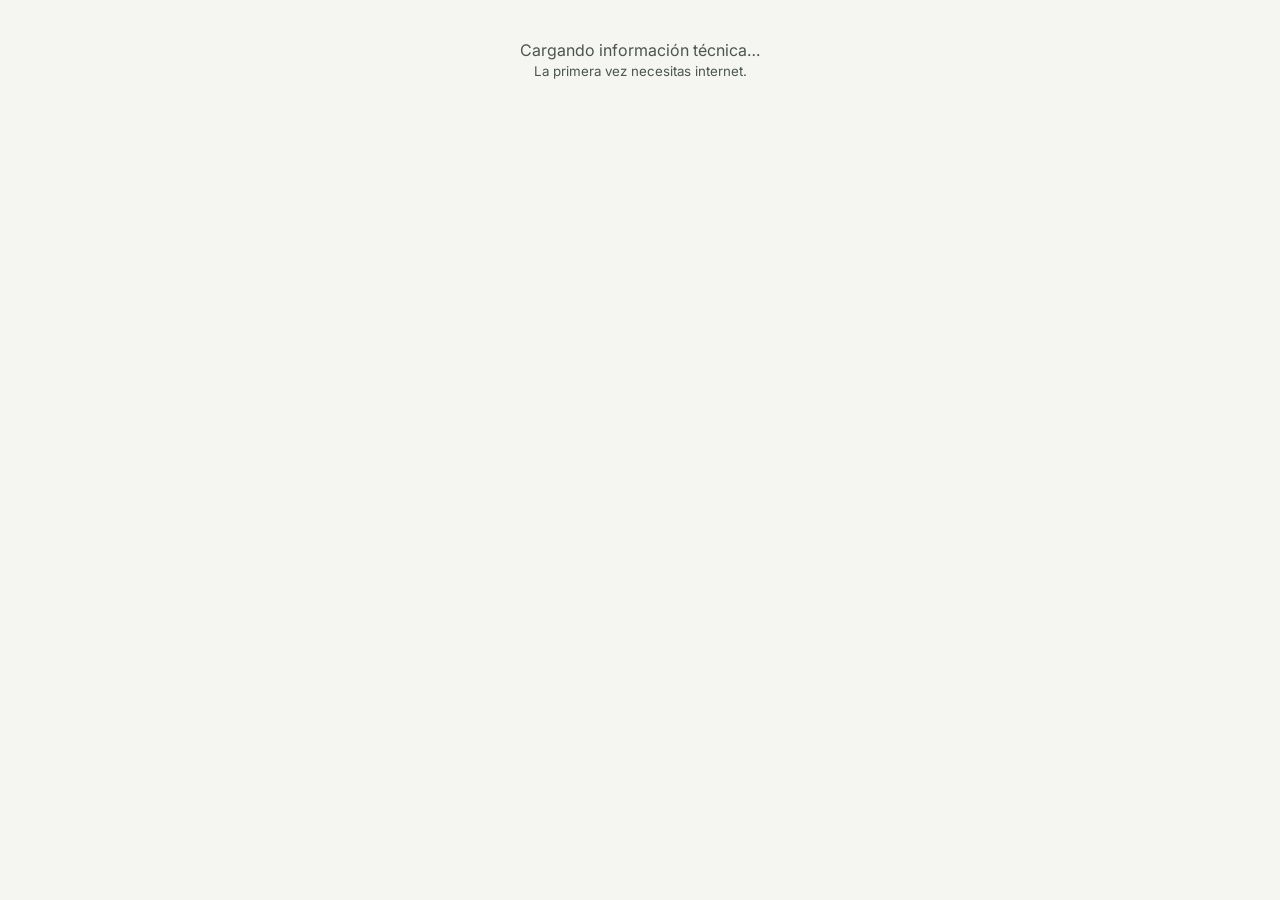
==== index.html @ 91d8ee5e "CampoGuía: primera versión conectada a Supabase Co-Authored-By: Claude Opus 5.5 <noreply@anthropic.c" ====
<!doctype html>
<html lang="es">
<head>
<meta charset="utf-8">
<meta name="viewport" content="width=device-width, initial-scale=1, viewport-fit=cover">
<meta name="theme-color" content="#1F5E3B">
<meta name="description" content="Manual técnico de cultivos y registro de actividades de la finca.">
<title>CampoGuía</title>
<link rel="manifest" href="manifest.webmanifest">
<link rel="icon" href="icons/icon-192.png">
<link rel="apple-touch-icon" href="icons/icon-192.png">
<link rel="preconnect" href="https://fonts.googleapis.com">
<link rel="stylesheet" href="https://fonts.googleapis.com/css2?family=Inter:wght@400;500;600;700&family=Space+Grotesk:wght@600;700&display=swap">
<link rel="stylesheet" href="css/app.css">
</head>
<body>
<div id="app"><div class="cargando">Cargando…</div></div>
<noscript>Activa JavaScript para usar CampoGuía.</noscript>
<script src="js/config.js"></script>
<script src="js/vendor/supabase.js"></script>
<script src="js/vendor/xlsx.mini.min.js"></script>
<script src="js/ui.js"></script>
<script src="js/logic.js"></script>
<script src="js/data.js"></script>
<script src="js/reporte.js"></script>
<script src="js/app.js"></script>
</body>
</html>
---- css/app.css ----
:root{
  --verde:#1F5E3B;--verde-2:#153F28;--verde-claro:#E3EFE7;--fondo:#F5F6F1;--blanco:#fff;--texto:#1C2420;--suave:#4A5650;
  --borde:#E1E4DC;--borde-2:#CBD0C5;--ambar:#9A5B07;--ambar-fondo:#FFF6E5;--ambar-borde:#F2C877;--rojo:#A1281C;--rojo-fondo:#FDECEA;
  --rojo-borde:#F0B4AD;--azul:#163C5C;--azul-claro:#EAF1F8;--wa:#1E8E4E;--radio:14px;
  font-family:Inter,system-ui,-apple-system,"Segoe UI",Roboto,sans-serif;color:var(--texto);
}
*{box-sizing:border-box}
html,body{margin:0;background:var(--fondo)}
body{min-height:100vh;-webkit-text-size-adjust:100%}
a{color:var(--verde)}
button,input,select,textarea{font:inherit;color:inherit}
h1,h2,h3{margin:0;font-family:"Space Grotesk",Inter,system-ui,sans-serif;letter-spacing:-.01em}
.app{max-width:560px;margin:0 auto;min-height:100vh;display:flex;flex-direction:column;padding-bottom:84px}
.top{background:var(--verde);color:#fff;padding:20px 18px 18px;display:flex;flex-direction:column;gap:10px}
.top .fila{display:flex;justify-content:space-between;align-items:center;gap:10px}
.top h1{font-size:22px}.top p{margin:0;color:#DDEBE2;font-size:14px;line-height:1.4}
.barra{background:#fff;padding:14px 16px;display:flex;align-items:center;gap:12px;border-bottom:1px solid var(--borde);position:sticky;top:0;z-index:5}
.barra .t{display:flex;flex-direction:column;gap:1px;min-width:0;flex:1}
.barra .t small{font-size:12px;color:var(--suave)}
.barra .t strong{font-family:"Space Grotesk",Inter,sans-serif;font-size:19px;white-space:nowrap;overflow:hidden;text-overflow:ellipsis}
.icono-btn{width:44px;height:44px;border-radius:12px;background:#F0F2EC;border:none;display:inline-flex;align-items:center;justify-content:center;flex-shrink:0;cursor:pointer;color:var(--texto);text-decoration:none}
.top .icono-btn{background:rgba(255,255,255,.16);color:#fff}
.cont{padding:16px;display:flex;flex-direction:column;gap:14px;flex:1}
.etq{font-size:12.5px;font-weight:600;color:var(--suave);text-transform:uppercase;letter-spacing:.04em}
.card{background:#fff;border:1px solid var(--borde);border-radius:var(--radio);padding:14px;display:flex;flex-direction:column;gap:10px}
.lista{display:flex;flex-direction:column;gap:8px}
.item{background:#fff;border:1px solid var(--borde);border-radius:var(--radio);padding:12px 14px;display:flex;align-items:center;justify-content:space-between;gap:10px;text-decoration:none;color:var(--texto);min-height:52px;cursor:pointer;text-align:left;width:100%}
.item .tx{display:flex;flex-direction:column;gap:2px;min-width:0}
.item .tx b{font-size:15px}.item .tx span{font-size:12.5px;color:var(--suave)}
.grid2{display:grid;grid-template-columns:repeat(2,minmax(0,1fr));gap:10px}
.grid3{display:grid;grid-template-columns:repeat(3,minmax(0,1fr));gap:8px}
.cultivo{border:2px solid var(--borde);background:#fff;border-radius:16px;padding:16px 14px;text-align:left;display:flex;flex-direction:column;gap:8px;cursor:pointer;text-decoration:none;color:var(--texto)}
.cultivo b{font-size:17px}.cultivo span{font-size:12.5px;color:var(--suave)}
.cultivo.sel{border-color:var(--verde)}
.chips{display:flex;flex-wrap:wrap;gap:8px}
.chip{border:1px solid var(--borde-2);background:#fff;border-radius:999px;padding:10px 14px;font-size:14px;min-height:44px;cursor:pointer}
.chip.sel{background:var(--verde);border-color:var(--verde);color:#fff;font-weight:600}
.seg{display:grid;grid-auto-columns:1fr;grid-auto-flow:column;background:#E7EAE2;border-radius:12px;padding:4px}
.seg button{border:none;background:transparent;border-radius:9px;padding:10px 6px;font-size:14px;color:var(--suave);min-height:44px;cursor:pointer}
.seg button.sel{background:#fff;color:var(--texto);font-weight:600;box-shadow:0 1px 2px rgba(0,0,0,.08)}
.btn{border:none;background:var(--verde);color:#fff;border-radius:12px;padding:12px 14px;font-size:15px;font-weight:600;min-height:48px;cursor:pointer;text-decoration:none;display:inline-flex;align-items:center;justify-content:center;gap:8px;text-align:center}
.btn.sec{background:#fff;color:var(--verde);border:2px solid var(--verde)}
.btn.wa{background:var(--wa)}
.btn.azul{background:var(--azul)}
.btn.peligro{background:#fff;color:var(--rojo);border:2px solid var(--rojo-borde)}
.btn.chico{min-height:40px;padding:8px 12px;font-size:13.5px}
.btn:disabled{opacity:.5;cursor:default}
.acciones{display:grid;grid-template-columns:repeat(2,minmax(0,1fr));gap:8px}
.campo{display:flex;flex-direction:column;gap:6px;font-size:13.5px;font-weight:600}
.campo small{font-weight:400;color:var(--suave);font-size:12px}
.campo input,.campo select,.campo textarea{border:1px solid var(--borde-2);border-radius:12px;padding:0 12px;min-height:48px;background:#fff;font-weight:400;font-size:15px;width:100%}
.campo textarea{padding:10px 12px;min-height:80px;resize:vertical}
.campo input:focus,.campo select:focus,.campo textarea:focus{outline:2px solid var(--verde);outline-offset:0;border-color:var(--verde)}
.unido{display:flex;align-items:center;background:#fff;border:1px solid var(--borde-2);border-radius:12px;padding-right:12px}
.unido input{border:none!important;min-height:46px;outline:none}
.unido span{font-weight:500;color:var(--suave);font-size:14px;white-space:nowrap}
.aviso{border-radius:14px;padding:12px 14px;display:flex;gap:10px;align-items:flex-start;font-size:13px;line-height:1.45}
.aviso .pill{flex-shrink:0}
.aviso.ambar{background:var(--ambar-fondo);border:1px solid var(--ambar-borde);color:#5C3A05}
.aviso.rojo{background:var(--rojo-fondo);border:1px solid var(--rojo-borde);color:#5E1710}
.aviso.verde{background:var(--verde-claro);color:var(--verde-2)}
.aviso.azul{background:var(--azul-claro);color:#163C5C}
.pill{display:inline-block;font-size:11px;font-weight:700;padding:4px 8px;border-radius:6px;white-space:nowrap;letter-spacing:.02em}
.pill.verde{background:var(--verde-claro);color:var(--verde)}
.pill.ambar{background:var(--ambar);color:#fff}
.pill.rojo{background:var(--rojo);color:#fff}
.pill.gris{background:#F0F2EC;color:var(--suave)}
.pill.claro-ambar{background:var(--ambar-fondo);color:#7A4706}
.pill.claro-rojo{background:var(--rojo-fondo);color:var(--rojo)}
.grande{font-family:"Space Grotesk",Inter,sans-serif;font-size:34px;font-weight:700;color:var(--verde);line-height:1.1}
.resultado{background:var(--verde);color:#fff;border-radius:16px;padding:16px;display:flex;flex-direction:column;gap:12px}
.resultado .etq{color:#CFE3D6}
.resultado .n{font-family:"Space Grotesk",Inter,sans-serif;font-size:26px;font-weight:700}
.resultado small{font-size:12px;color:#CFE3D6}
.resultado .linea{border-top:1px solid rgba(255,255,255,.2);padding-top:10px;font-size:14px;color:#E6F0E9}
.dato{display:flex;flex-direction:column;gap:2px;background:#fff;border:1px solid var(--borde);border-radius:12px;padding:10px}
.dato span{font-size:11.5px;color:var(--suave)}.dato b{font-size:15px}
.paso{display:flex;gap:10px;align-items:flex-start;font-size:14px;line-height:1.4}
.paso .num{width:26px;height:26px;border-radius:50%;background:var(--verde);color:#fff;font-size:13px;font-weight:700;display:flex;align-items:center;justify-content:center;flex-shrink:0}
.nav{position:fixed;bottom:0;left:0;right:0;background:#fff;border-top:1px solid var(--borde);display:grid;grid-template-columns:repeat(4,1fr);padding:6px 4px calc(8px + env(safe-area-inset-bottom));z-index:10;max-width:560px;margin:0 auto}
.nav a{display:flex;flex-direction:column;align-items:center;gap:3px;font-size:11.5px;color:var(--suave);text-decoration:none;min-height:50px;justify-content:center}
.nav a.sel{color:var(--verde);font-weight:600}
.estado{display:inline-flex;align-items:center;gap:6px;background:rgba(255,255,255,.16);padding:6px 10px;border-radius:999px;font-size:12px;font-weight:600;color:#fff}
.estado i{width:8px;height:8px;border-radius:50%;background:#7FD69B;display:inline-block}
.estado.off i{background:#F2B84B}
.demo{background:#FFF6E5;color:#5C3A05;font-size:12.5px;padding:8px 16px;text-align:center}
.vacio{text-align:center;color:var(--suave);font-size:14px;padding:24px 8px;line-height:1.5}
.linea-sep{height:1px;background:var(--borde);margin:2px 0}
.fila{display:flex;align-items:center;justify-content:space-between;gap:10px}
.mini{font-size:12.5px;color:var(--suave);line-height:1.45}
.prod-tag{background:var(--verde-claro);color:var(--verde);font-size:11px;font-weight:700;padding:4px 6px;border-radius:6px;text-transform:uppercase}
.barra-costos{display:flex;height:12px;border-radius:999px;overflow:hidden;background:#F0F2EC}
.toast{position:fixed;left:50%;bottom:96px;transform:translateX(-50%);background:#1C2420;color:#fff;padding:12px 16px;border-radius:12px;font-size:14px;z-index:50;max-width:90vw;box-shadow:0 6px 20px rgba(0,0,0,.2)}
.cargando{padding:40px;text-align:center;color:var(--suave)}
details.card summary{cursor:pointer;font-weight:600;font-size:14px;min-height:28px;display:flex;align-items:center}
.sr{position:absolute;width:1px;height:1px;overflow:hidden;clip:rect(0 0 0 0)}
@media (min-width:600px){.app{border-left:1px solid var(--borde);border-right:1px solid var(--borde)}}
.unido:focus-within{outline:2px solid var(--verde);border-color:var(--verde)}
.unido input:focus{outline:none!important}
/* fotos del manual */
.galeria{display:flex;gap:10px;overflow-x:auto;scroll-snap-type:x mandatory;margin:0 -2px;padding:2px}
.galeria figure{flex:0 0 86%;margin:0;scroll-snap-align:start;display:flex;flex-direction:column;gap:4px;min-width:0}
.galeria figure:only-child{flex-basis:100%}
.foto-btn{padding:0;border:0;background:none;cursor:zoom-in;border-radius:var(--radio);overflow:hidden;display:block}
.galeria img{display:block;width:100%;aspect-ratio:4/3;object-fit:cover;background:#E8ECE4}
.galeria figcaption{font-size:12px;color:var(--suave)}
.miniatura{width:56px;height:56px;object-fit:cover;border-radius:8px;flex-shrink:0;background:#E8ECE4}
.visor{position:fixed;inset:0;z-index:60;background:rgba(10,16,12,.94);display:flex;flex-direction:column;align-items:center;justify-content:center;padding:56px 10px 16px}
.visor img{max-width:100%;max-height:calc(100% - 64px);object-fit:contain;border-radius:6px}
.visor-cerrar{position:absolute;top:10px;right:10px;width:44px;height:44px;border-radius:50%;border:0;background:rgba(255,255,255,.14);color:#fff;font-size:20px;cursor:pointer}
.visor-pie{display:flex;align-items:center;gap:12px;color:#fff;font-size:14px;margin-top:12px;text-align:center}
.visor-pie button{width:44px;height:44px;border-radius:50%;border:0;background:rgba(255,255,255,.14);color:#fff;font-size:24px;cursor:pointer;flex-shrink:0}
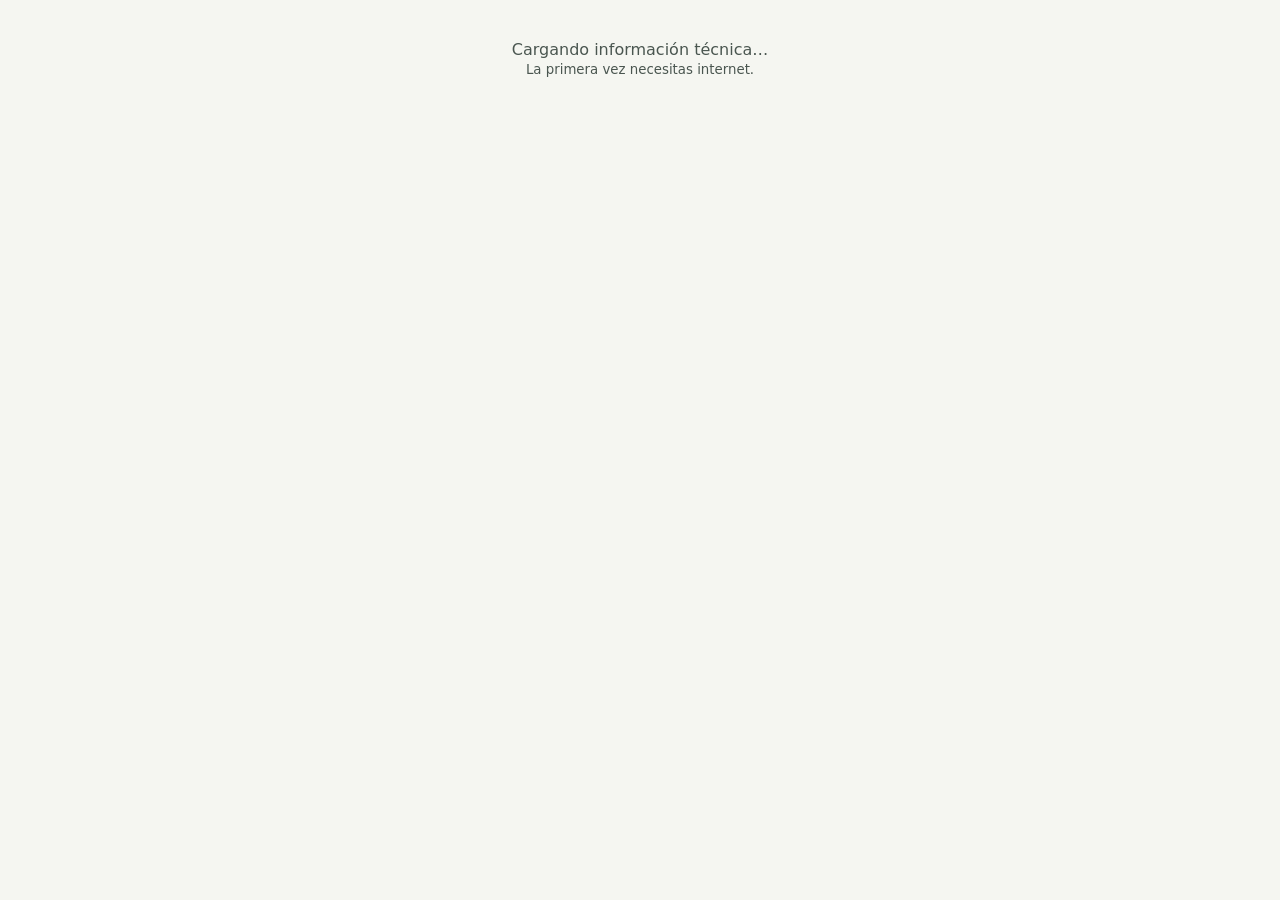
==== commit 9e6b4f6f: "Seguridad: ingreso con cédula + celular, límite de intentos, sesiones que caducan, límites de datos," ====
--- a/index.html
+++ b/index.html
@@ -2,13 +2,15 @@
 <html lang="es">
 <head>
 <meta charset="utf-8">
+<meta http-equiv="Content-Security-Policy" content="default-src 'self'; script-src 'self'; style-src 'self' 'unsafe-inline' https://fonts.googleapis.com; font-src 'self' https://fonts.gstatic.com; img-src 'self' https: data: blob:; connect-src 'self' https://*.supabase.co wss://*.supabase.co; worker-src 'self' blob:; manifest-src 'self'; object-src 'none'; base-uri 'self'; form-action 'self'">
+<meta name="referrer" content="strict-origin-when-cross-origin">
 <meta name="viewport" content="width=device-width, initial-scale=1, viewport-fit=cover">
 <meta name="theme-color" content="#1F5E3B">
 <meta name="description" content="Manual técnico de cultivos y registro de actividades de la finca.">
 <title>CampoGuía</title>
 <link rel="manifest" href="manifest.webmanifest">
-<link rel="icon" href="icons/icon-192.png">
-<link rel="apple-touch-icon" href="icons/icon-192.png">
+<link rel="icon" type="image/png" href="icons/favicon.png">
+<link rel="apple-touch-icon" href="icons/apple-touch-icon.png">
 <link rel="preconnect" href="https://fonts.googleapis.com">
 <link rel="stylesheet" href="https://fonts.googleapis.com/css2?family=Inter:wght@400;500;600;700&family=Space+Grotesk:wght@600;700&display=swap">
 <link rel="stylesheet" href="css/app.css">
--- a/css/app.css
+++ b/css/app.css
@@ -110,3 +110,8 @@
 .visor-cerrar{position:absolute;top:10px;right:10px;width:44px;height:44px;border-radius:50%;border:0;background:rgba(255,255,255,.14);color:#fff;font-size:20px;cursor:pointer}
 .visor-pie{display:flex;align-items:center;gap:12px;color:#fff;font-size:14px;margin-top:12px;text-align:center}
 .visor-pie button{width:44px;height:44px;border-radius:50%;border:0;background:rgba(255,255,255,.14);color:#fff;font-size:24px;cursor:pointer;flex-shrink:0}
+
+/* semáforo de riesgo de sarna/hongos */
+.pill.riesgo-bajo{background:#2E9E4F;color:#fff}
+.pill.riesgo-ligero{background:#F5C518;color:#3D2E00}
+.pill.riesgo-alto{background:#D62E2E;color:#fff}
